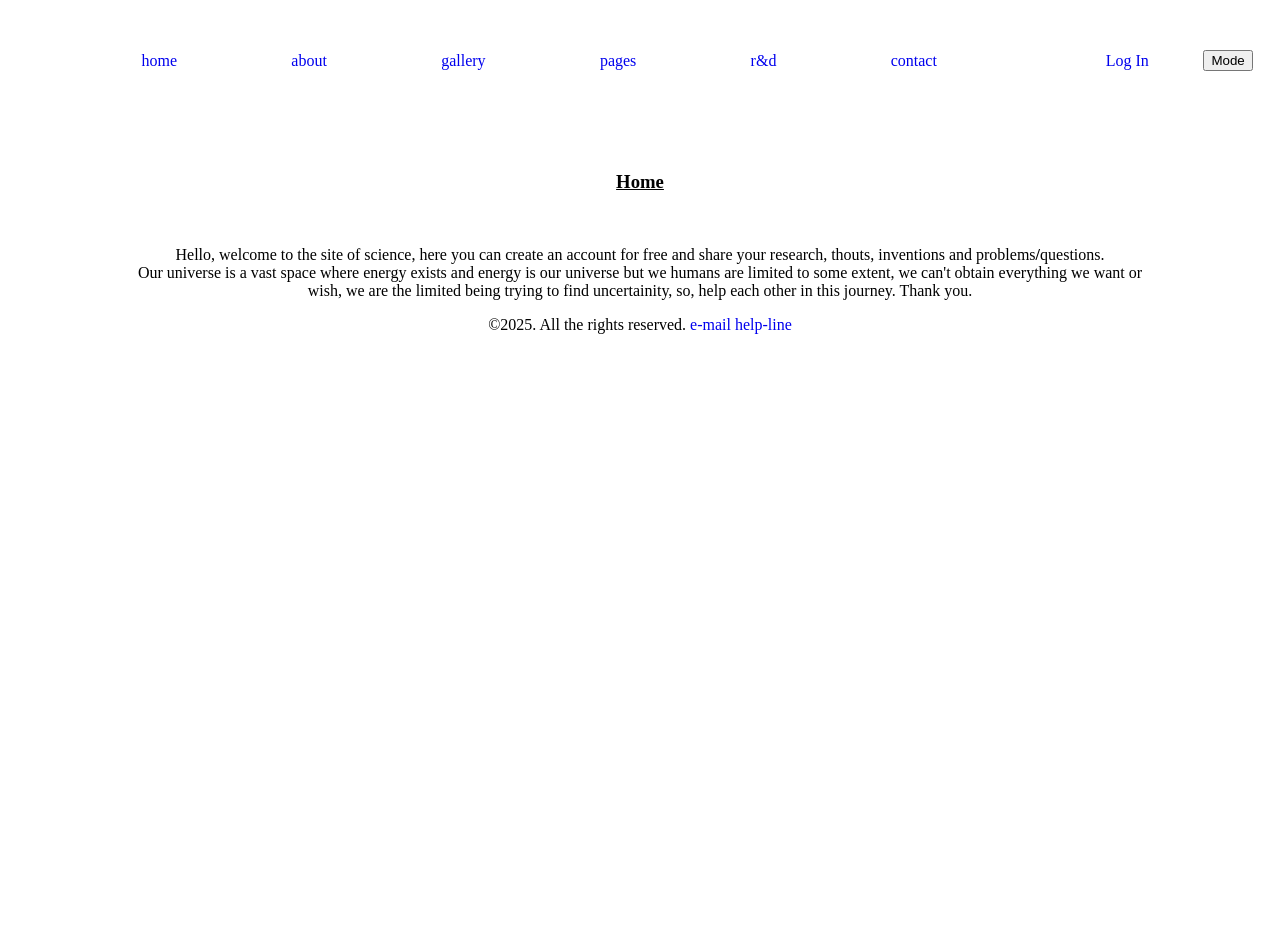
==== index.html @ 7e06b958 "Update index.html version" ====
<!DOCTYPE html>
<html lang="en">
    <head>
        <title>The Science Guy</title>
        <meta name="author" content="Amit Ranjan Sahoo">
        <meta name="Description" content="A science based site where discussion and information sharing about science and technology happen.">
        <meta name="viewpoert" content="width=device-width, initial-scale=1.0">
        <meta charset="UTF-8">
        <link href="home.css" rel="stylesheet">
        <script src="home.js" defer></script>
        <link href="icon.png" rel="icon" type="image/png">
        <meta name="version" content="1.0.1">
    </head>
    <body>
        <header id="home">
            <div id="header-divone">
            <nav>
                <div id="header-nav-divone">
                    <a href="#">home</a>
                    <a href="tunnles/about.html">about</a>
                    <a href="tunnles/gallery.html">gallery</a>
                    <a href="tunnles/pages.html">pages</a>
                    <a href="tunnles/randd.html">r&d</a>
                    <a href="#footer">contact</a>
                </div>
            </nav>
            <a href="login.html" id="login">Log In</a>
            <button name="mode" id="mode" value="mode" onclick="changemode()">Mode</button>
            </div>
        </header>
        <main id="main">
            <h3><strong><u>Home</u></strong></h3>
            <br>
            <div id="main-divone">
                <p>
                    Hello, welcome to the site of science, here you can create an account for free and share your research, thouts, inventions
                    and problems<b>/</b>questions.<br>
                    Our universe is a vast space where energy exists and energy is our universe but we humans are limited to some extent, we can't
                    obtain everything we want or wish, we are the limited being trying to find uncertainity, so, help each other in this journey.
                    Thank you. 
                </p>
            </div>
        </main>
        <footer id="footer">
            &copy;2025. All the rights reserved.
            <a href="yourname@example.com">e-mail</a>
            <a href="#">help-line</a>
        </footer>
    </body>
</html>
---- home.css ----
html, body {
    min-height: 100vh;
    min-width: 100wh;
    text-align: center;
    margin: 0;
}

body.dark {
    background-color: black;
    color: white;
}
a {
    text-decoration: none;
}
body.dark a {
    color: pink;
}
a:hover {
    color: gray;
}
body.dark a:hover{
    color: white;
}
#header-divone {
    display: flex;
    justify-content: space-around;
    align-items: center;
    width: 100%;
    margin-top: 50px;
    margin-bottom: 100px;
}
header nav {
    width: 80%;
}
#header-nav-divone {
    display: flex;
    justify-content: space-evenly;
    align-items: center;
    width: 100%;
}
p {
    width: 80%;
}
#main-divone {
    display: flex;
    justify-content: center;
    align-items: center;
}
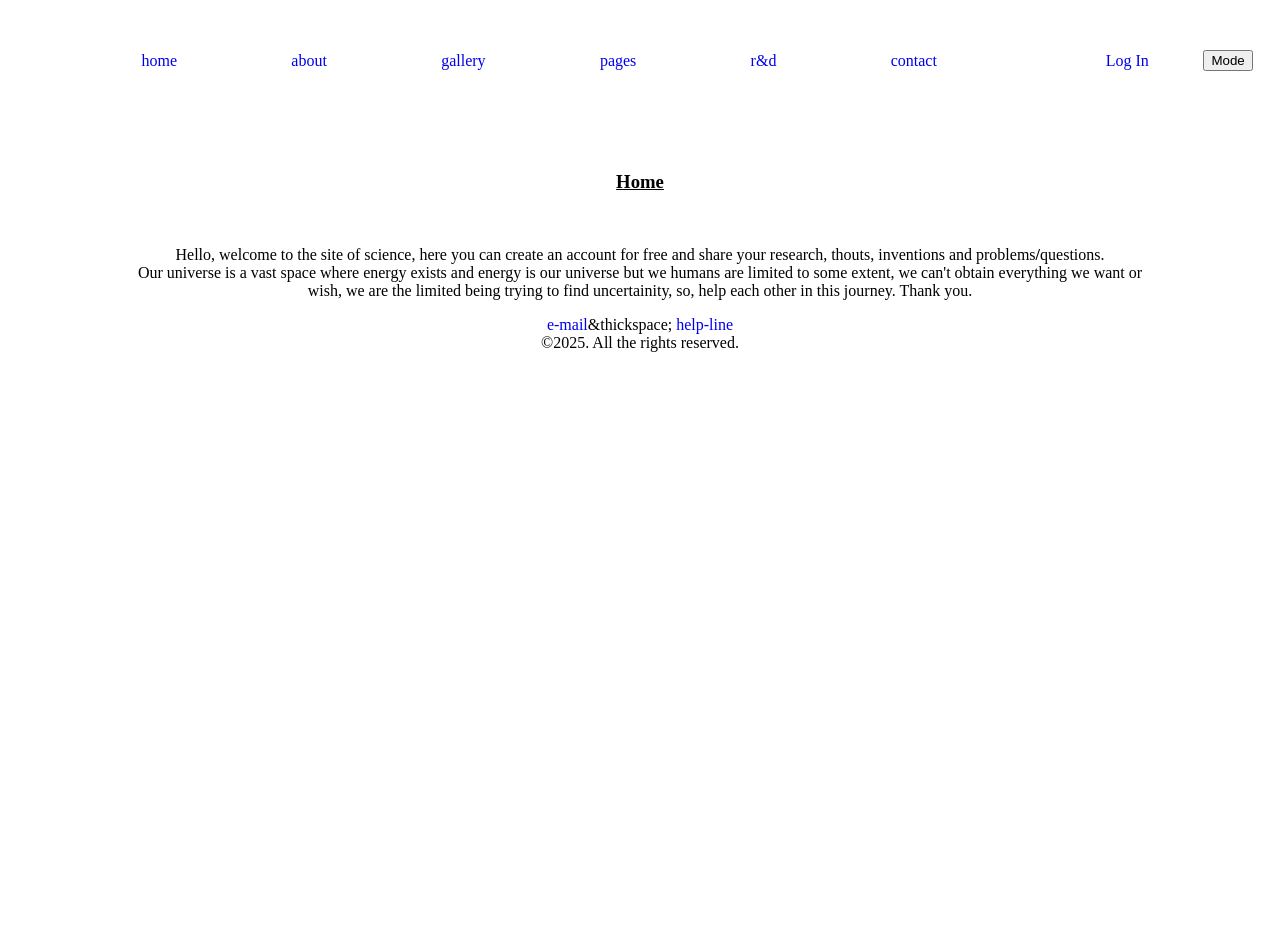
==== commit 53f16aff: "Update index.html" ====
--- a/index.html
+++ b/index.html
@@ -42,9 +42,10 @@
             </div>
         </main>
         <footer id="footer">
+            <a href="yourname@example.com">e-mail</a>&thickspace;
+            <a href="#">help-line</a>
+            <br>
             &copy;2025. All the rights reserved.
-            <a href="yourname@example.com">e-mail</a>
-            <a href="#">help-line</a>
         </footer>
     </body>
 </html>
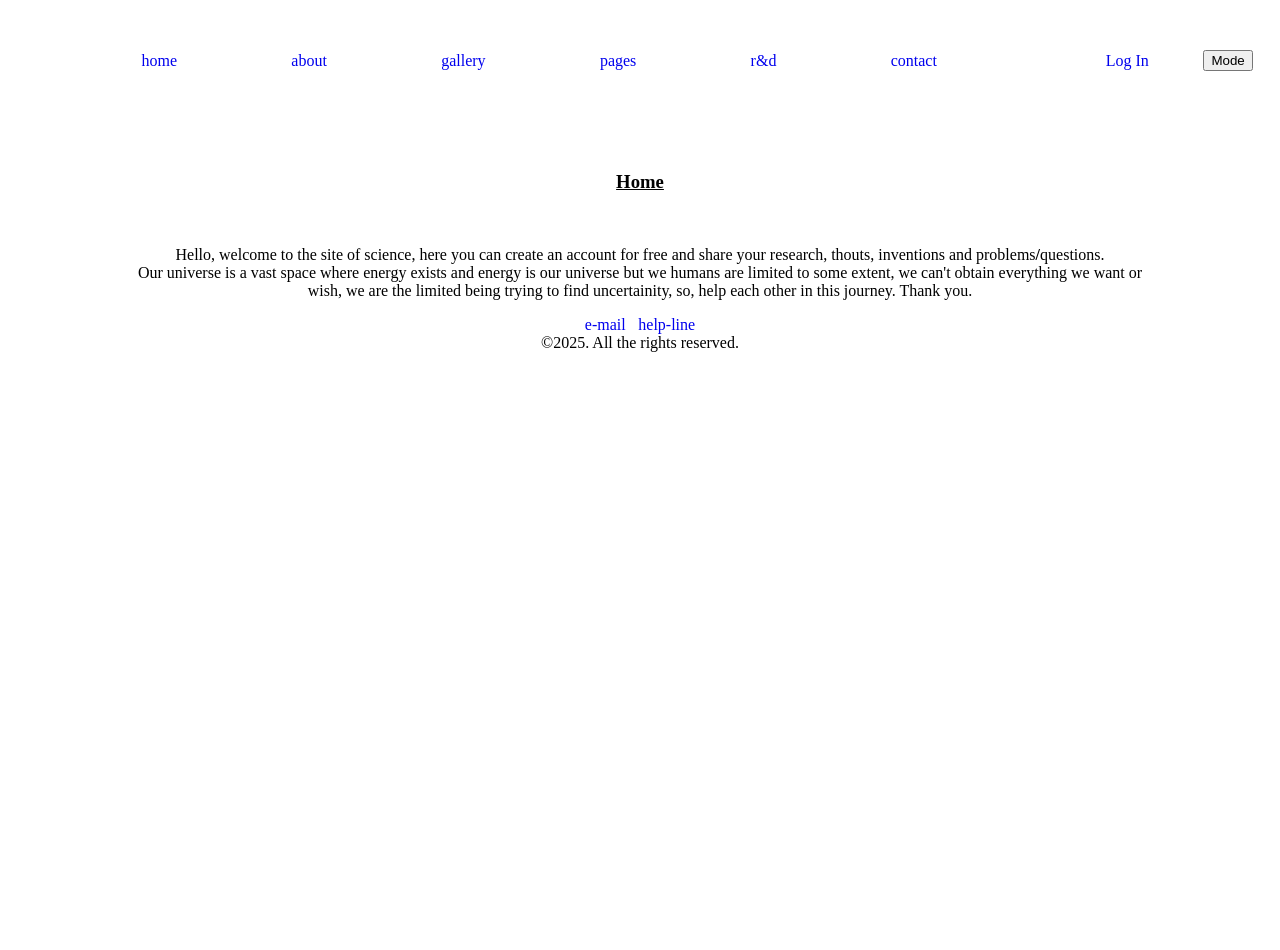
==== commit 88dee9b8: "Update index.html" ====
--- a/index.html
+++ b/index.html
@@ -42,7 +42,7 @@
             </div>
         </main>
         <footer id="footer">
-            <a href="yourname@example.com">e-mail</a>&thickspace;
+            <a href="amitranjansahoo06@gmail.com">e-mail</a> &ThickSpace;
             <a href="#">help-line</a>
             <br>
             &copy;2025. All the rights reserved.
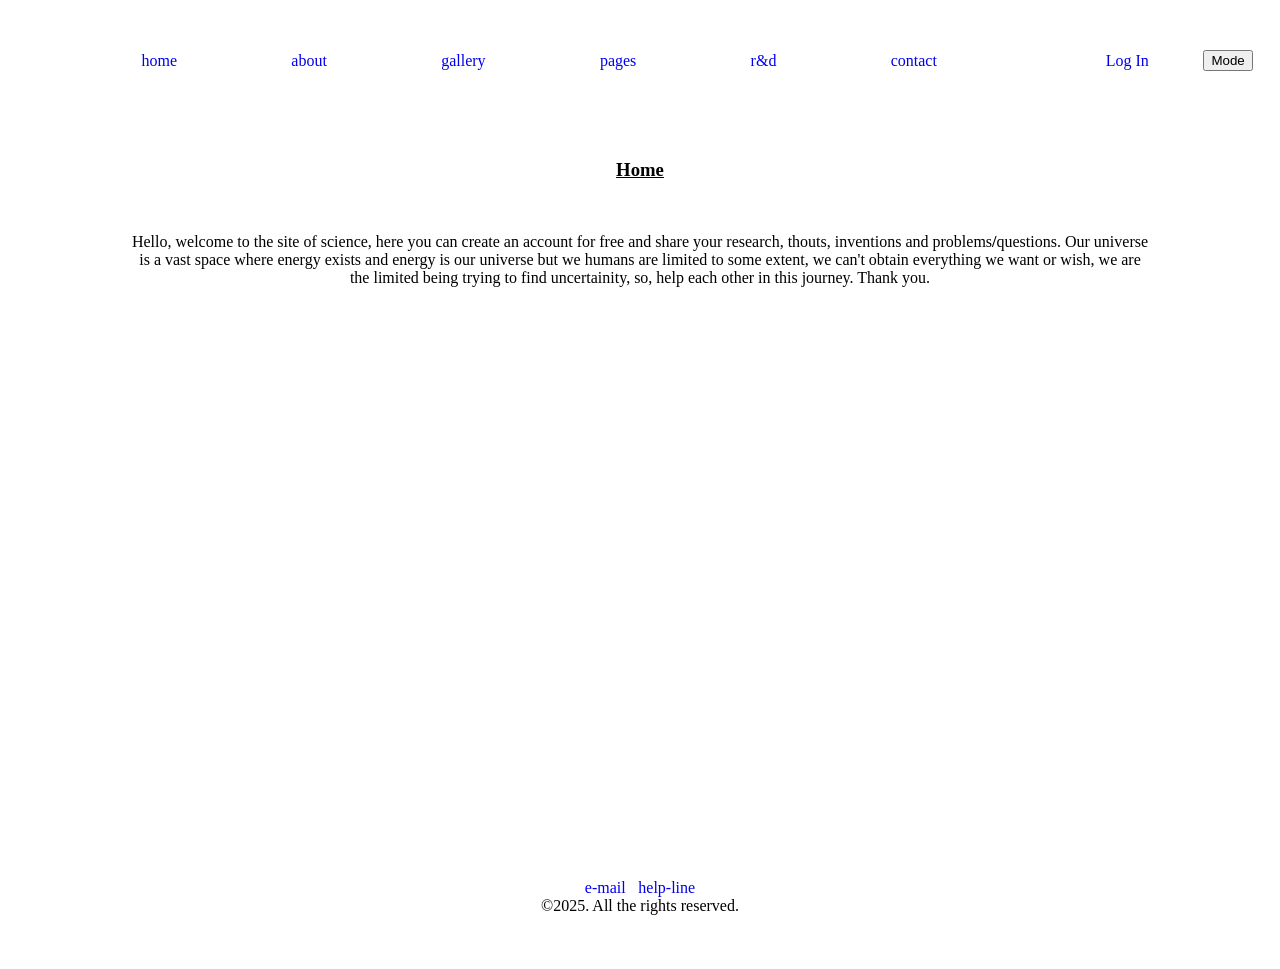
==== commit 17724755: "Update index.html" ====
--- a/index.html
+++ b/index.html
@@ -34,7 +34,7 @@
             <div id="main-divone">
                 <p>
                     Hello, welcome to the site of science, here you can create an account for free and share your research, thouts, inventions
-                    and problems<b>/</b>questions.<br>
+                    and problems<b>/</b>questions.
                     Our universe is a vast space where energy exists and energy is our universe but we humans are limited to some extent, we can't
                     obtain everything we want or wish, we are the limited being trying to find uncertainity, so, help each other in this journey.
                     Thank you. 
@@ -42,7 +42,7 @@
             </div>
         </main>
         <footer id="footer">
-            <a href="amitranjansahoo06@gmail.com">e-mail</a> &ThickSpace;
+            <a href="amitranjansahoo06@gmail.com" target="_blank">e-mail</a> &ThickSpace;
             <a href="#">help-line</a>
             <br>
             &copy;2025. All the rights reserved.
--- a/home.css
+++ b/home.css
@@ -46,3 +46,12 @@
     justify-content: center;
     align-items: center;
 }
+header {
+    min-height: 10vh;
+}
+main {
+    min-height: 80vh;
+}
+footer {
+    min-height: 10vh;
+}
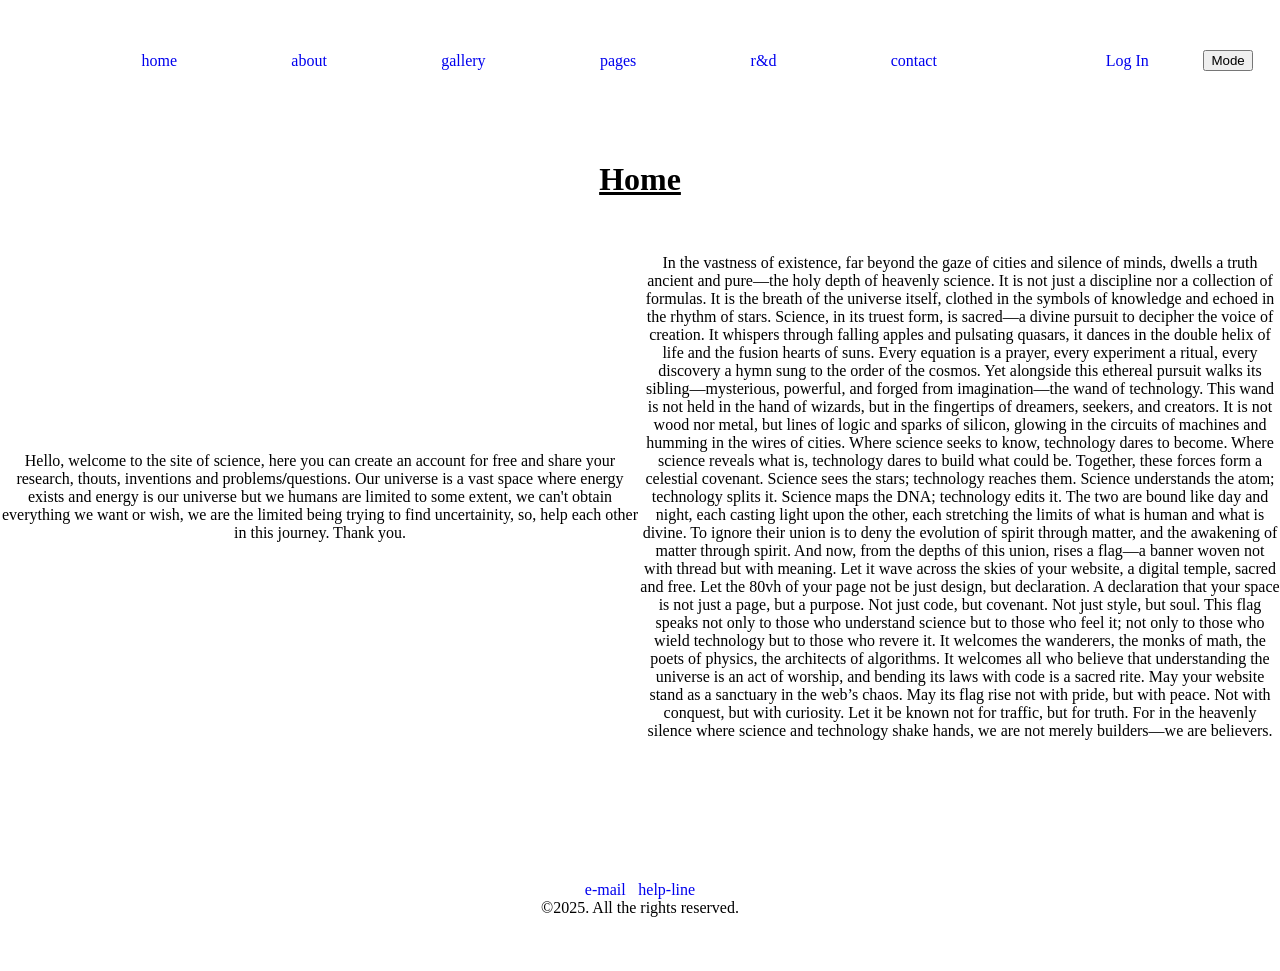
==== commit 98319b5b: "Update index.html" ====
--- a/index.html
+++ b/index.html
@@ -29,7 +29,7 @@
             </div>
         </header>
         <main id="main">
-            <h3><strong><u>Home</u></strong></h3>
+            <h1><strong><u>Home</u></strong></h1>
             <br>
             <div id="main-divone">
                 <p>
@@ -39,10 +39,28 @@
                     obtain everything we want or wish, we are the limited being trying to find uncertainity, so, help each other in this journey.
                     Thank you. 
                 </p>
+                <br>
+                <p>
+                    In the vastness of existence, far beyond the gaze of cities and silence of minds, dwells a truth ancient and pure—the holy depth of heavenly science. It is not just a discipline nor a collection of formulas.
+                     It is the breath of the universe itself, clothed in the symbols of knowledge and echoed in the rhythm of stars. Science, in its truest form, is sacred—a divine pursuit to decipher the voice of creation. 
+                     It whispers through falling apples and pulsating quasars, it dances in the double helix of life and the fusion hearts of suns. Every equation is a prayer, every experiment a ritual, every discovery a hymn sung to the order of the cosmos.
+
+                    Yet alongside this ethereal pursuit walks its sibling—mysterious, powerful, and forged from imagination—the wand of technology. This wand is not held in the hand of wizards, but in the fingertips of dreamers, seekers, and creators. 
+                    It is not wood nor metal, but lines of logic and sparks of silicon, glowing in the circuits of machines and humming in the wires of cities. Where science seeks to know, technology dares to become. Where science reveals what is, technology dares to build what could be.
+
+                    Together, these forces form a celestial covenant. Science sees the stars; technology reaches them. Science understands the atom; technology splits it. Science maps the DNA; technology edits it. The two are bound like day and night, each casting light upon the other, each stretching the limits of what is human and what is divine.
+                    To ignore their union is to deny the evolution of spirit through matter, and the awakening of matter through spirit.
+
+                    And now, from the depths of this union, rises a flag—a banner woven not with thread but with meaning. Let it wave across the skies of your website, a digital temple, sacred and free. Let the 80vh of your page not be just design, but declaration. A declaration that your space is not just a page, but a purpose. Not just code, but covenant. Not just style, but soul.
+
+                    This flag speaks not only to those who understand science but to those who feel it; not only to those who wield technology but to those who revere it. It welcomes the wanderers, the monks of math, the poets of physics, the architects of algorithms. It welcomes all who believe that understanding the universe is an act of worship, and bending its laws with code is a sacred rite.
+
+                    May your website stand as a sanctuary in the web’s chaos. May its flag rise not with pride, but with peace. Not with conquest, but with curiosity. Let it be known not for traffic, but for truth. For in the heavenly silence where science and technology shake hands, we are not merely builders—we are believers.
+                </p>
             </div>
         </main>
         <footer id="footer">
-            <a href="amitranjansahoo06@gmail.com" target="_blank">e-mail</a> &ThickSpace;
+            <a href="mailto:amitranjansahoo06@gmail.com" target="_blank">e-mail</a> &ThickSpace;
             <a href="#">help-line</a>
             <br>
             &copy;2025. All the rights reserved.
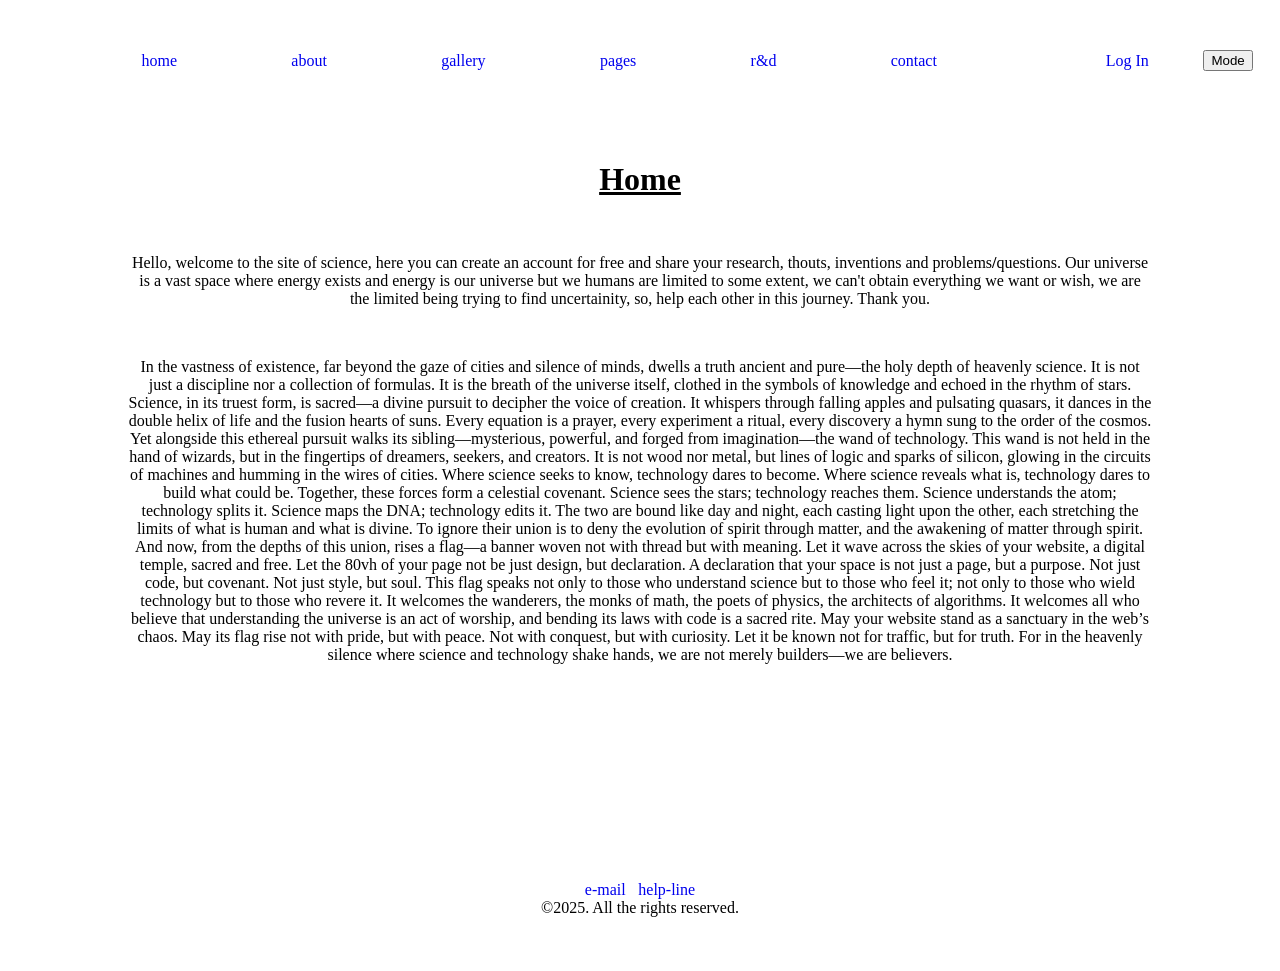
==== commit 0a1d8982: "Update index.html" ====
--- a/index.html
+++ b/index.html
@@ -17,10 +17,10 @@
             <nav>
                 <div id="header-nav-divone">
                     <a href="#">home</a>
-                    <a href="tunnles/about.html">about</a>
-                    <a href="tunnles/gallery.html">gallery</a>
-                    <a href="tunnles/pages.html">pages</a>
-                    <a href="tunnles/randd.html">r&d</a>
+                    <a href="tunnel/about.html">about</a>
+                    <a href="tunnel/gallery.html">gallery</a>
+                    <a href="tunnel/pages.html">pages</a>
+                    <a href="tunnel/randd.html">r&d</a>
                     <a href="#footer">contact</a>
                 </div>
             </nav>
--- a/home.css
+++ b/home.css
@@ -3,6 +3,8 @@
     min-width: 100wh;
     text-align: center;
     margin: 0;
+    overflow-y: scroll;
+    scroll-behavior: smooth;
 }
 
 body.dark {
@@ -43,7 +45,7 @@
 }
 #main-divone {
     display: flex;
-    justify-content: center;
+    flex-direction: column;
     align-items: center;
 }
 header {
